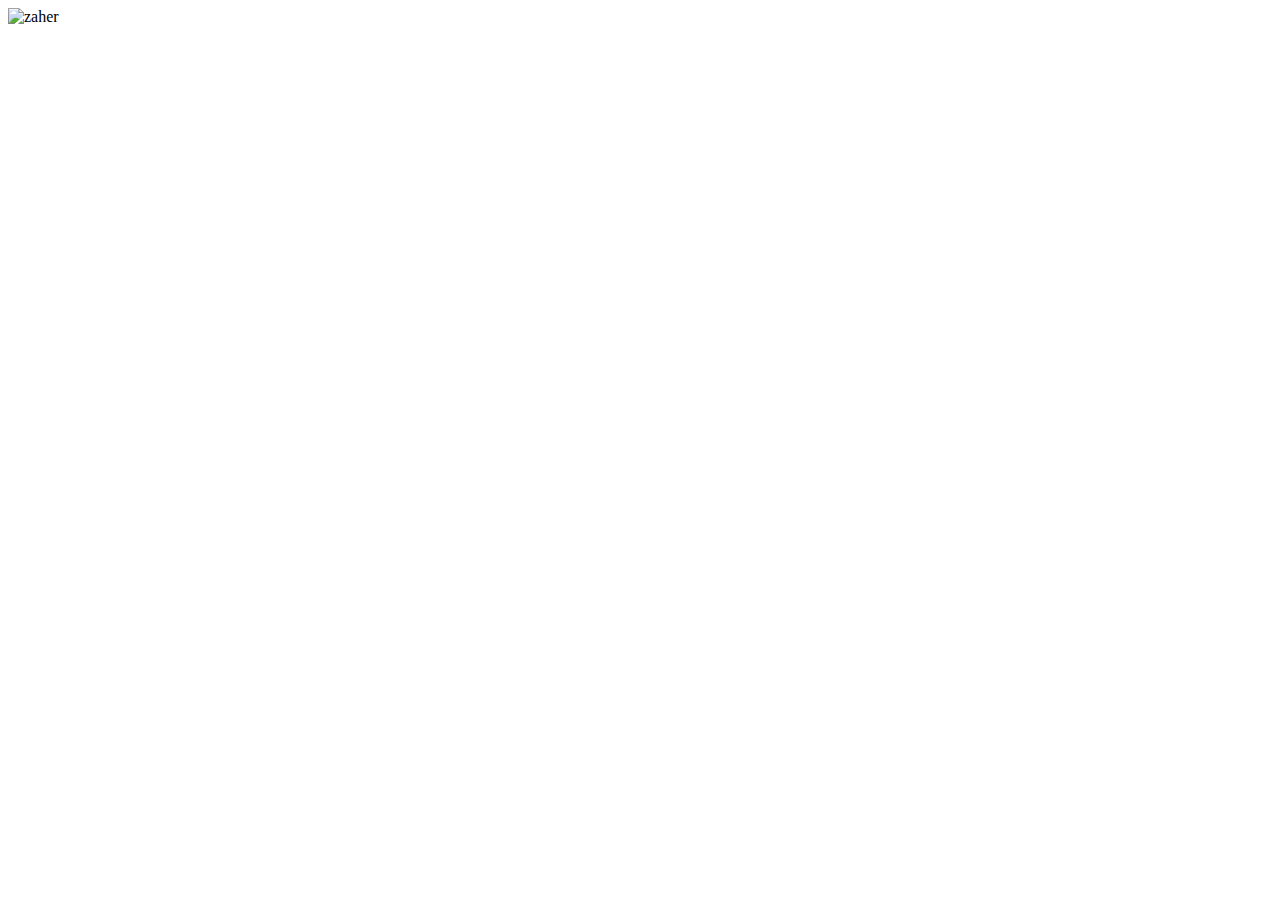
==== index.html @ 4bf75dce "fea: Initial commit" ====
<!DOCTYPE html>
<html lang="en">
<head>
  <meta charset="UTF-8">
  <title>TEST</title>
</head>
<body>
<img src="https://design.hse.ru/system/tt_people/photos/000/000/125/large/Zahar_Den.jpg?1557823859" alt="zaher">
</body>
</html>
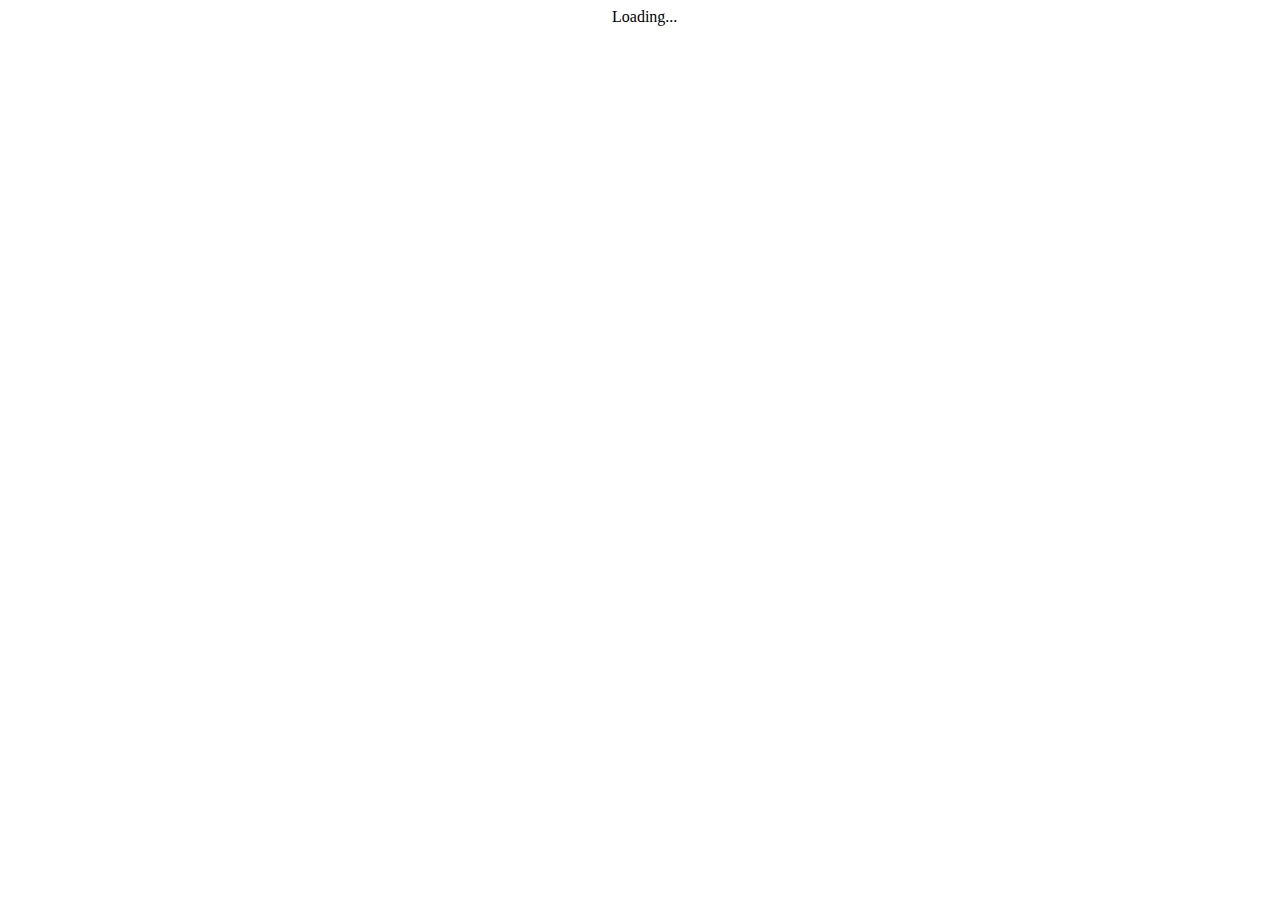
==== commit 9b48e36f: "fea: sin" ====
--- a/index.html
+++ b/index.html
@@ -1,10 +1,19 @@
 <!DOCTYPE html>
-<html lang="en">
+<html lang="en" >
 <head>
   <meta charset="UTF-8">
-  <title>TEST</title>
+  <title>CodePen - Web Audio Synth + React UI (NIDevConf 2020)</title>
+  <meta name="viewport" content="width=device-width, initial-scale=1"><link rel="stylesheet" href="https://cdnjs.cloudflare.com/ajax/libs/normalize/5.0.0/normalize.min.css">
+<link rel="stylesheet" href="./style.css">
+
 </head>
 <body>
-<img src="https://design.hse.ru/system/tt_people/photos/000/000/125/large/Zahar_Den.jpg?1557823859" alt="zaher">
+<!-- partial:index.partial.html -->
+<div id="app">Loading...</div>
+<!-- partial -->
+  <script src='https://cdnjs.cloudflare.com/ajax/libs/react/16.13.1/umd/react.development.js'></script>
+<script src='https://unpkg.com/prop-types@15.6.2/prop-types.js'></script>
+<script src='https://cdnjs.cloudflare.com/ajax/libs/react-dom/16.13.1/umd/react-dom.production.min.js'></script><script  src="./script.js"></script>
+
 </body>
-</html>+</html>
--- a/style.css
+++ b/style.css
@@ -0,0 +1,205 @@
+@import 'https://codepen.io/njmcode/pen/dca1ecadd3b4d843014b4521e1817b40.css';
+* {
+  box-sizing: border-box;
+}
+
+#app {
+  min-width: 660px;
+  max-width: 660px;
+  margin-left: auto;
+}
+
+.cg-visualizer,
+.cg-sequencer {
+  width: 100%;
+}
+.cg-visualizer legend,
+.cg-sequencer legend {
+  background-color: transparent !important;
+  padding: 0 !important;
+}
+
+.cg-visualizer {
+  border: none;
+  padding: 0 !important;
+}
+.cg-visualizer legend {
+  font-size: 36px !important;
+  color: #000;
+}
+
+.cg-sequencer {
+  margin: 20px 0 50px;
+}
+.cg-sequencer legend {
+  font-size: 22px !important;
+  color: #000;
+}
+
+.nidclink {
+  background: black;
+  padding: 5px;
+  font-family: monospace;
+  max-width: 900px;
+  margin: 0 auto;
+}
+.nidclink a {
+  color: #13ba88;
+}
+
+body {
+  background: url(https://raw.githubusercontent.com/EvaLantsova/blue-web-synth/main/public/bg.png) no-repeat;
+  background-size: cover;
+}
+
+div.row:last-child {
+  margin-bottom: 0;
+}
+
+.col {
+  display: flex;
+  flex-direction: column;
+  justify-content: space-between;
+}
+
+section {
+  margin-bottom: 1em;
+}
+section h4 {
+  margin-bottom: 0.5em;
+}
+section:before, section:after {
+  display: none;
+}
+
+.sublabel {
+  font-size: 0.7em !important;
+  margin-bottom: 0.3em;
+}
+
+fieldset {
+  border: 1px solid;
+  margin-bottom: 0;
+  padding: 0.4em !important;
+  border-color: #000 !important;
+  flex-direction: column !important;
+}
+fieldset legend {
+  background-color: #3254B2;
+  font-size: 22px !important;
+  padding: 0 13px;
+}
+
+.generic-slider {
+  margin-bottom: 0.3em !important;
+}
+.generic-slider:last-child {
+  margin-bottom: 0 !important;
+}
+
+button.action-button {
+  font-size: 22px !important;
+  text-transform: uppercase;
+  border-width: 1px !important;
+  border-color: #000 !important;
+  border-radius: 5px !important;
+  cursor: pointer;
+  color: #000 !important;
+  min-height: 37px !important;
+  max-height: 37px !important;
+  min-width: 101px !important;
+  max-width: 185px !important;
+  background-color: transparent !important;
+  background-image: none !important;
+  box-shadow: none !important;
+  padding: 0 20px !important;
+}
+button.action-button:hover {
+  background-image: none !important;
+}
+button.action-button:last-child {
+  margin-right: 0;
+}
+button.action-button.active {
+  -webkit-animation: flash 0.3s infinite;
+          animation: flash 0.3s infinite;
+}
+
+@-webkit-keyframes flash {
+  0% {
+    background-image: inherit;
+  }
+  100% {
+    background-image: radial-gradient(rgba(255, 255, 255, 0.5), transparent, rgba(0, 0, 0, 0.4)) !important;
+  }
+}
+
+@keyframes flash {
+  0% {
+    background-image: inherit;
+  }
+  100% {
+    background-image: radial-gradient(rgba(255, 255, 255, 0.5), transparent, rgba(0, 0, 0, 0.4)) !important;
+  }
+}
+.sequencer-controls {
+  width: 100%;
+}
+
+.visualizer {
+  background: #200 radial-gradient(transparent, #100);
+  box-shadow: inset 0 0 6px 0 rgba(255, 0, 0, 0.4);
+}
+
+.slide-basic section {
+  background: none;
+  padding: 0;
+  padding-right: 0;
+  border: none;
+  padding-left: 0;
+  box-shadow: none;
+}
+
+.cg-adsr,
+.w-col {
+  width: 33%;
+}
+
+.w-col {
+  height: 221px;
+}
+
+.col-sequencer-controls {
+  display: flex;
+  justify-content: space-between;
+  align-items: center;
+  width: 100%;
+  padding: 15px 40px;
+}
+
+#demo fieldset legend:before {
+  content: none !important;
+  background-color: transparent !important;
+}
+
+#demo input[type=range] {
+  border: none;
+  background-color: #fff;
+  box-shadow: none;
+  height: 4px;
+  margin-bottom: 5px;
+}
+
+#demo input[type=range]::-webkit-slider-thumb {
+  -webkit-appearance: none;
+  appearance: none;
+  background: #fff;
+  width: 2em;
+  height: 1em;
+  border: none;
+  border-radius: 50px;
+}
+
+#demo fieldset label {
+  padding: 0 5px 10px;
+}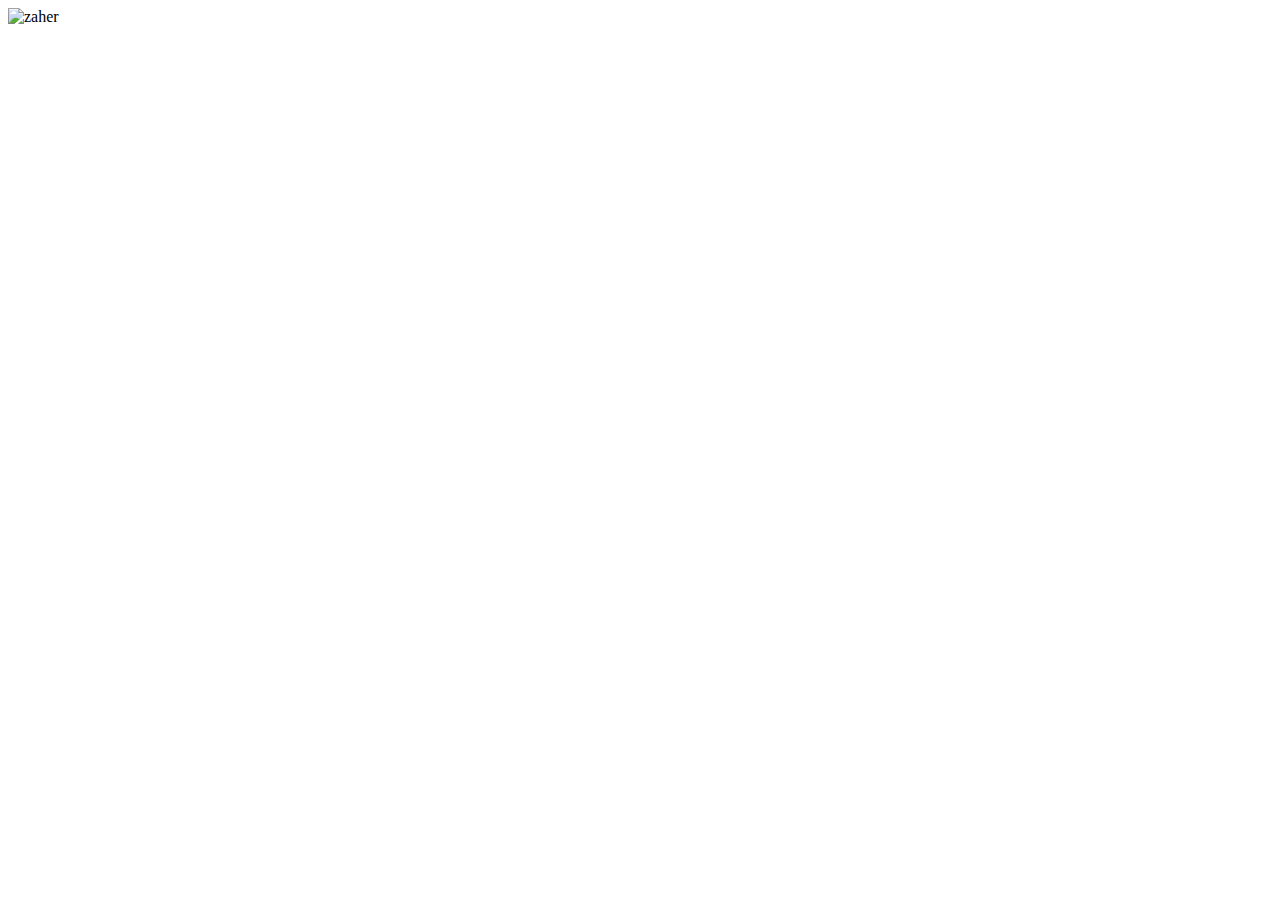
==== commit 9f971214: "fea:: finally works" ====
--- a/index.html
+++ b/index.html
@@ -1,19 +1,10 @@
 <!DOCTYPE html>
-<html lang="en" >
+<html lang="en">
 <head>
   <meta charset="UTF-8">
-  <title>CodePen - Web Audio Synth + React UI (NIDevConf 2020)</title>
-  <meta name="viewport" content="width=device-width, initial-scale=1"><link rel="stylesheet" href="https://cdnjs.cloudflare.com/ajax/libs/normalize/5.0.0/normalize.min.css">
-<link rel="stylesheet" href="./style.css">
-
+  <title>TEST</title>
 </head>
 <body>
-<!-- partial:index.partial.html -->
-<div id="app">Loading...</div>
-<!-- partial -->
-  <script src='https://cdnjs.cloudflare.com/ajax/libs/react/16.13.1/umd/react.development.js'></script>
-<script src='https://unpkg.com/prop-types@15.6.2/prop-types.js'></script>
-<script src='https://cdnjs.cloudflare.com/ajax/libs/react-dom/16.13.1/umd/react-dom.production.min.js'></script><script  src="./script.js"></script>
-
+<img src="https://design.hse.ru/system/tt_people/photos/000/000/125/large/Zahar_Den.jpg?1557823859" alt="zaher">
 </body>
-</html>
+</html>